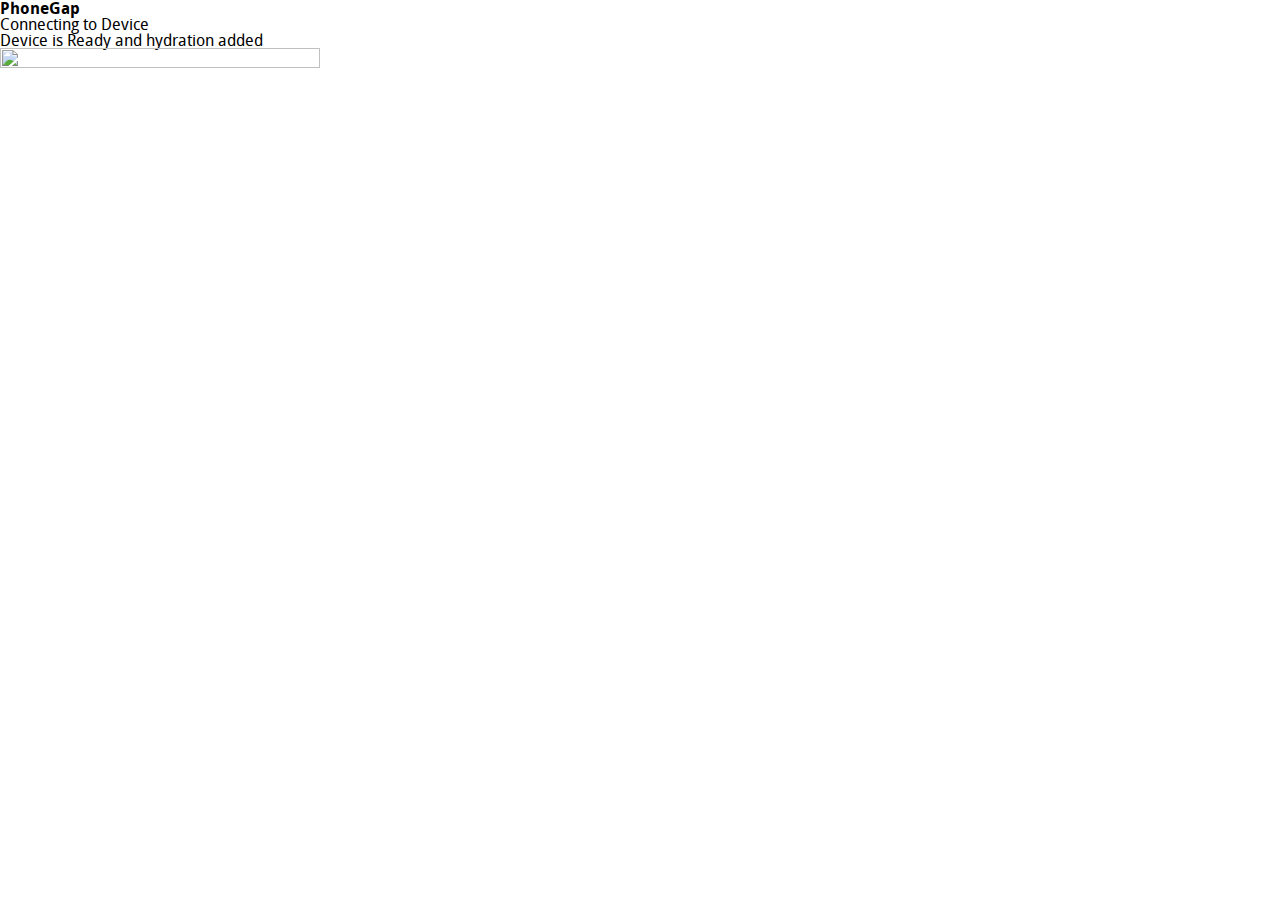
==== home.html @ 653e4652 "Initial Upload" ====
<!DOCTYPE html>
<!--
    Licensed to the Apache Software Foundation (ASF) under one
    or more contributor license agreements.  See the NOTICE file
    distributed with this work for additional information
    regarding copyright ownership.  The ASF licenses this file
    to you under the Apache License, Version 2.0 (the
    "License"); you may not use this file except in compliance
    with the License.  You may obtain a copy of the License at

    http://www.apache.org/licenses/LICENSE-2.0

    Unless required by applicable law or agreed to in writing,
    software distributed under the License is distributed on an
    "AS IS" BASIS, WITHOUT WARRANTIES OR CONDITIONS OF ANY
     KIND, either express or implied.  See the License for the
    specific language governing permissions and limitations
    under the License.
-->
<html>
    <head>
<meta http-equiv="Content-Type" content="text/html; charset=UTF-8" />
<meta name="format-detection" content="telephone=no" />
<meta name="viewport" content="user-scalable=no, initial-scale=1, maximum-scale=1, minimum-scale=1, width=device-width, height=device-height, target-densitydpi=device-dpi" />

<link href="css/reset.css" rel="stylesheet" type="text/css" />
<link href="css/typefaces.css" rel="stylesheet" type="text/css" />
<!-- <link href="css/index.css" rel="stylesheet" type="text/css" /> -->
<link href="css/styles.css" rel="stylesheet" type="text/css" />

<script type="text/javascript" src="js/jquery-2.1.0.min.js"></script>
<script type="text/javascript" src="js/jquery.easing.1.3.js" ></script>
<script type="text/javascript" src="js/jquery.mobile.custom.min.js"></script>

<title>Home \\ BDP</title>
    </head>
    <body>

        <section data-role="page">
            <div class="container">

                <h1>PhoneGap</h1>
                <div id="deviceready" class="blink">
                    <p class="event listening">Connecting to Device</p>
                    <p class="event received">Device is Ready and hydration added</p>
                </div>

<!--//////////////////////////// FMA //////////////////////////////-->    
        <header id="fmaSection">
        
            <div id="fmaPhoto"> 
                <!--XML-->
            </div>
            
        </header>


<!--//////////////////////////// MAIN //////////////////////////////-->
        <main>
            <section>
            <div class="container">


            </div>
            </section>
        </main>


                <a href="music.html" data-transition='slidefade'><img id="start" src="images/musicButton.png" width="50%" height="50%"/></a>                

            </div>
        </section>

        <script type="text/javascript" src="phonegap.js"></script>
        <!--<script type="text/javascript" src="js/index.js"></script>-->
        <script type="text/javascript" src="js/swipe.js"></script>
        <script type="text/javascript" src="js/custom_behaviors.js"></script>
        <!-- <script type="text/javascript">
            app.initialize();
        </script> -->
    </body>
</html>
---- css/typefaces.css ----
/*///////////////////////////// COLORS //////////////////*/
/*
DEB'S BLUE
    color:#0033A0;
    background-color:rgba(0,51,160,1));

*/
/*///////////////////////////// COLORS //////////////////*/
h1{
    font-family:droidBold, Helvetica, Arial, sans-serif;
}

h2{
	font-family:droidBold, Helvetica, Arial, sans-serif;
}

h3{
	font-family:droidBold, Helvetica, Arial, sans-serif;
}

h4{
	font-family:droidReg, Helvetica, Arial, sans-serif; 
}

h5{
	font-family:droidReg, Helvetica, Arial, sans-serif;
}

h6{
	font-family:droidReg, Helvetica, Arial, sans-serif;
}

p{
    font-family:droidReg, Helvetica, Arial, sans-serif;
}

a{
	text-decoration:none;
}



@font-face {
    font-family: 'droidBold';
    src: url('../fonts/droidsans-bold-webfont.eot');
    src: url('../fonts/droidsans-bold-webfont.eot?#iefix') format('embedded-opentype'),
         url('../fonts/droidsans-bold-webfont.woff2') format('woff2'),
         url('../fonts/droidsans-bold-webfont.woff') format('woff'),
         url('../fonts/droidsans-bold-webfont.ttf') format('truetype'),
         url('../fonts/droidsans-bold-webfont.svg#droidBold') format('svg');
    font-weight: normal;
    font-style: normal;
}


@font-face {
    font-family: 'droidReg';
    src: url('../fonts/droidsans-webfont.eot');
    src: url('../fonts/droidsans-webfont.eot?#iefix') format('embedded-opentype'),
         url('../fonts/droidsans-webfont.woff2') format('woff2'),
         url('../fonts/droidsans-webfont.woff') format('woff'),
         url('../fonts/droidsans-webfont.ttf') format('truetype'),
         url('../fonts/droidsans-webfont.svg#droidReg') format('svg');
    font-weight: normal;
    font-style: normal;
}
---- css/index.css ----
/*
 * Licensed to the Apache Software Foundation (ASF) under one
 * or more contributor license agreements.  See the NOTICE file
 * distributed with this work for additional information
 * regarding copyright ownership.  The ASF licenses this file
 * to you under the Apache License, Version 2.0 (the
 * "License"); you may not use this file except in compliance
 * with the License.  You may obtain a copy of the License at
 *
 * http://www.apache.org/licenses/LICENSE-2.0
 *
 * Unless required by applicable law or agreed to in writing,
 * software distributed under the License is distributed on an
 * "AS IS" BASIS, WITHOUT WARRANTIES OR CONDITIONS OF ANY
 * KIND, either express or implied.  See the License for the
 * specific language governing permissions and limitations
 * under the License.
 */
* {
    -webkit-tap-highlight-color: rgba(0,0,0,0); /* make transparent link selection, adjust last value opacity 0 to 1.0 */
}

body {
    -webkit-touch-callout: none;                /* prevent callout to copy image, etc when tap to hold */
    -webkit-text-size-adjust: none;             /* prevent webkit from resizing text to fit */
    -webkit-user-select: none;                  /* prevent copy paste, to allow, change 'none' to 'text' */
    background-color:#E4E4E4;
    background-image:linear-gradient(top, #A7A7A7 0%, #E4E4E4 51%);
    background-image:-webkit-linear-gradient(top, #A7A7A7 0%, #E4E4E4 51%);
    background-image:-ms-linear-gradient(top, #A7A7A7 0%, #E4E4E4 51%);
    background-image:-webkit-gradient(
        linear,
        left top,
        left bottom,
        color-stop(0, #A7A7A7),
        color-stop(0.51, #E4E4E4)
    );
    background-attachment:fixed;
    font-family:'HelveticaNeue-Light', 'HelveticaNeue', Helvetica, Arial, sans-serif;
    font-size:12px;
    height:100%;
    margin:0px;
    padding:0px;
    text-transform:uppercase;
    width:100%;
}

/* Portrait layout (default) */
.app {
    background:url(../img/logo.png) no-repeat center top; /* 170px x 200px */
    position:absolute;             /* position in the center of the screen */
    left:50%;
    top:50%;
    height:50px;                   /* text area height */
    width:225px;                   /* text area width */
    text-align:center;
    padding:180px 0px 0px 0px;     /* image height is 200px (bottom 20px are overlapped with text) */
    margin:-115px 0px 0px -112px;  /* offset vertical: half of image height and text area height */
                                   /* offset horizontal: half of text area width */
}

/* Landscape layout (with min-width) */
@media screen and (min-aspect-ratio: 1/1) and (min-width:400px) {
    .app {
        background-position:left center;
        padding:75px 0px 75px 170px;  /* padding-top + padding-bottom + text area = image height */
        margin:-90px 0px 0px -198px;  /* offset vertical: half of image height */
                                      /* offset horizontal: half of image width and text area width */
    }
}

h1 {
    font-size:24px;
    font-weight:normal;
    margin:0px;
    overflow:visible;
    padding:0px;
    text-align:center;
}

.event {
    border-radius:4px;
    -webkit-border-radius:4px;
    color:#FFFFFF;
    font-size:12px;
    margin:0px 30px;
    padding:2px 0px;
}

.event.listening {
    background-color:#333333;
    display:block;
}

.event.received {
    background-color:#4B946A;
    display:none;
}

@keyframes fade {
    from { opacity: 1.0; }
    50% { opacity: 0.4; }
    to { opacity: 1.0; }
}
 
@-webkit-keyframes fade {
    from { opacity: 1.0; }
    50% { opacity: 0.4; }
    to { opacity: 1.0; }
}
 
.blink {
    animation:fade 3000ms infinite;
    -webkit-animation:fade 3000ms infinite;
}
---- css/styles.css ----
.container{
	margin-left:auto;
	margin-right:auto;
}
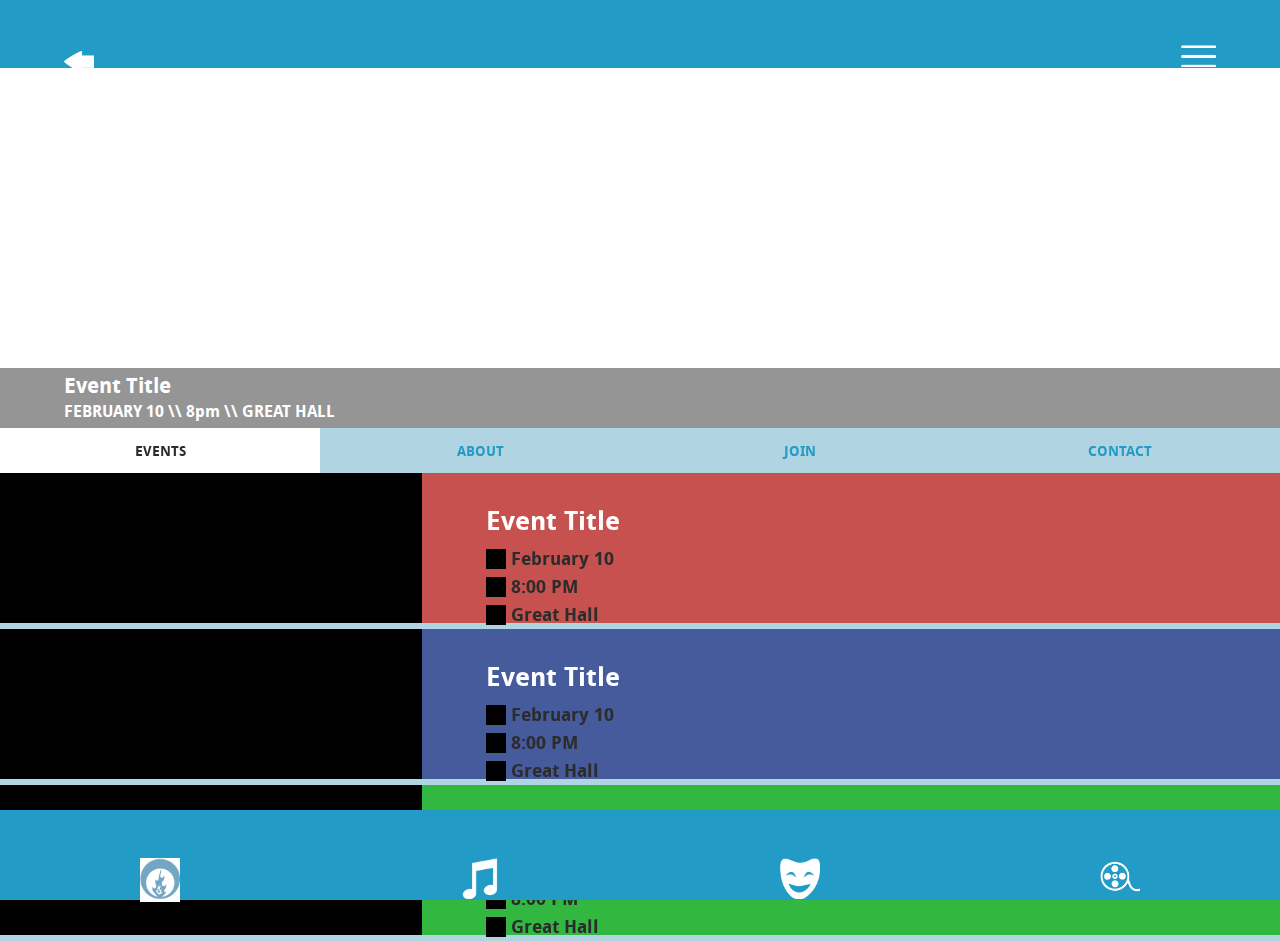
==== commit fa171a4c: "Day 1" ====
--- a/home.html
+++ b/home.html
@@ -36,37 +36,93 @@
     </head>
     <body>
 
-        <section data-role="page">
+        <section id="home" data-role="page">
             <div class="container">
-
-                <h1>PhoneGap</h1>
-                <div id="deviceready" class="blink">
-                    <p class="event listening">Connecting to Device</p>
-                    <p class="event received">Device is Ready and hydration added</p>
-                </div>
 
 <!--//////////////////////////// FMA //////////////////////////////-->    
         <header id="fmaSection">
+
+            <div id="topNav">
+
+                <a href="#"><img id="navArrow" src="images/navArrow.png" width="100%" alt="Nav Back Arrow" /></a>
+
+                <a href="#"><img id="mobileMenu" src="images/mobileMenu.png" width="100%" alt="Nav Menu" /></a>
+
+            </div>
         
             <div id="fmaPhoto"> 
                 <!--XML-->
+
+                <div id="fmaCaption">
+                    <h1>Event Title</h1>
+                    <h2>FEBRUARY 10 \\ 8pm \\ GREAT HALL</h2>
+                </div>
+            </div>
+
+            <div id="middleNav">
+                <a class="events"><nav><h3>EVENTS</h3></nav></a>
+                <a class="about"><nav><h3>ABOUT</h3></nav></a>
+                <a class="join"><nav><h3>JOIN</h3></nav></a>
+                <a class="contact"><nav><h3>CONTACT</h3></nav></a>
             </div>
             
         </header>
 
 
 <!--//////////////////////////// MAIN //////////////////////////////-->
-        <main>
+        <main id="mainSection">
             <section>
             <div class="container">
 
+    <!--/// EVENT ///////////////-->
+                <div class="eventFeed comedyEvent">
+                    <div class="eventArt"></div>
+                    <h1 class="eventTitle">Event Title</h1>
+                    <h2 class="eventDate"><span class="eventDateIcon"></span>February 10</h2>
+                    <h2 class="eventTime"><span class="eventTimeIcon"></span>8:00 PM</h2>
+                    <h2 class="eventLocation"><span class="eventLocIcon"></span>Great Hall</h2>
+                </div>
+                <div class="clear"></div>
+
+
+    <!--/// EVENT ///////////////-->
+                <div class="eventFeed musicEvent">
+                    <div class="eventArt"></div>
+                    <h1 class="eventTitle">Event Title</h1>
+                    <h2 class="eventDate"><span class="eventDateIcon"></span>February 10</h2>
+                    <h2 class="eventTime"><span class="eventTimeIcon"></span>8:00 PM</h2>
+                    <h2 class="eventLocation"><span class="eventLocIcon"></span>Great Hall</h2>
+                </div>
+                <div class="clear"></div>
+
+
+
+    <!--/// EVENT ///////////////-->
+                <div class="eventFeed filmsEvent">
+                    <div class="eventArt"></div>
+                    <h1 class="eventTitle">Event Title</h1>
+                    <h2 class="eventDate"><span class="eventDateIcon"></span>February 10</h2>
+                    <h2 class="eventTime"><span class="eventTimeIcon"></span>8:00 PM</h2>
+                    <h2 class="eventLocation"><span class="eventLocIcon"></span>Great Hall</h2>
+                </div>
+                <div class="clear"></div>
 
             </div>
             </section>
         </main>
 
 
-                <a href="music.html" data-transition='slidefade'><img id="start" src="images/musicButton.png" width="50%" height="50%"/></a>                
+
+<!--//////////////////////////// FOOTER //////////////////////////////-->
+        <footer id="bottomNav">
+
+<a><div class="home"><img src="images/navBDP_active.png" width="100%" alt="Nav Home" /></div></a>
+<a><div class="music"><img src="images/navMusic.png" width="100%" alt="Nav Home" /></div></a>
+<a><div class="comedy"><img src="images/navComedy.png" width="100%" alt="Nav Home" /></div></a>
+<a><div class="films"><img src="images/navFilms.png" width="100%" alt="Nav Home" /></div></a>
+
+        </footer>
+
 
             </div>
         </section>
--- a/css/typefaces.css
+++ b/css/typefaces.css
@@ -1,8 +1,38 @@
 /*///////////////////////////// COLORS //////////////////*/
 /*
-DEB'S BLUE
-    color:#0033A0;
-    background-color:rgba(0,51,160,1));
+BDP LIGHT BLUE
+    color:#B0D4E1;
+    background-color:rgba(176,212,225,1);
+
+BDP DARK BLUE
+    color:#229BC6;
+    background-color:rgba(34,155,198,1);
+
+WHITE
+    color:#FFF;
+    background-color:rgba(255,255,255,1);
+
+BDP BLACK
+    color:#2C2C2C;
+    background-color:rgba(44,44,44,1);
+
+////////////////// EVENT COLORS ////
+MUSIC
+    color:#455B9B;
+    background-color:rgba(69,91,155,1);
+
+COMEDY
+    color:#C6524F;
+    background-color:rgba(198,81,79,1);
+
+FILMS
+    color:#32B741;
+    background-color:rgba(50,183,65,1);
+
+SPECIAL
+    color:#C5C53C;
+    background-color:rgba(197,197,60,1);
+
 
 */
 /*///////////////////////////// COLORS //////////////////*/
--- a/css/index.css
+++ b/css/index.css
@@ -24,7 +24,7 @@
     -webkit-touch-callout: none;                /* prevent callout to copy image, etc when tap to hold */
     -webkit-text-size-adjust: none;             /* prevent webkit from resizing text to fit */
     -webkit-user-select: none;                  /* prevent copy paste, to allow, change 'none' to 'text' */
-    background-color:#E4E4E4;
+    /*background-color:#E4E4E4;
     background-image:linear-gradient(top, #A7A7A7 0%, #E4E4E4 51%);
     background-image:-webkit-linear-gradient(top, #A7A7A7 0%, #E4E4E4 51%);
     background-image:-ms-linear-gradient(top, #A7A7A7 0%, #E4E4E4 51%);
@@ -34,7 +34,7 @@
         left bottom,
         color-stop(0, #A7A7A7),
         color-stop(0.51, #E4E4E4)
-    );
+    );*/
     background-attachment:fixed;
     font-family:'HelveticaNeue-Light', 'HelveticaNeue', Helvetica, Arial, sans-serif;
     font-size:12px;
--- a/css/styles.css
+++ b/css/styles.css
@@ -4,3 +4,221 @@
 }
 
 
+body{
+    background-color:rgba(176,212,225,1);
+}
+
+.clear{
+	clear:both;
+}
+
+/*//////////////////////////// SPLASH PAGE STYLES ////////////////*/
+#titleWave{
+	position: absolute;
+	top:50%;
+	transform:translate(0%,-50%);
+	-o-transform:translate(0%,-50%);
+	-webkit-transform:translate(0%,-50%);
+	-moz-transform:translate(0%,-50%);
+	-ms-transform:translate(0%,-50%);	
+}
+
+#titleBdp{
+	width:60%;
+	position: absolute;
+	top:53%;
+	left:52%;
+	transform:translate(-50%,-50%);
+	-o-transform:translate(-50%,-50%);
+	-webkit-transform:translate(-50%,-50%);
+	-moz-transform:translate(-50%,-50%);
+	-ms-transform:translate(-50%,-50%);	
+}
+
+
+
+/*//////////////////////////// HOME PAGE ////////////////*/
+#home{
+	position: relative;
+}
+
+#topNav{
+	width:100%;
+	height:7.5vh;
+	display: block;
+	position: fixed;
+	top:0px;
+	z-index: 99999999;
+    background-color:rgba(34,155,198,1);	
+}
+
+#navArrow{
+	float:left;
+	width:30px;
+	margin:4% 0px 0px 5%;
+}
+
+#mobileMenu{
+	float:right;
+	width: 35px;
+	margin:3.5% 5% 0px 0px;
+}
+
+#fmaPhoto{
+	width:100%;
+	height:40vh;
+	margin-top:7.5vh;
+	background-color: #fff;
+	display: block;
+	position: relative;
+}
+
+#fmaCaption{
+	width:100%;
+	height:60px;
+	display: block;
+    background-color:rgba(44,44,44,.5);
+	position: absolute;
+	bottom:0px;
+}
+
+#fmaCaption h1{
+	color:#fff;
+	font-size: 21px;
+	line-height: 35px;
+	margin-left: 5%;
+}
+
+#fmaCaption h2{
+	color:#fff;
+	font-size: 16px;
+	margin-left: 5%;
+}
+
+#middleNav{
+	width:100%;
+	height:5vh;
+	display: block;
+	position: fixed;
+	top:47.5vh;
+}
+
+#middleNav a{
+	float:left;
+	width:25%;
+}
+
+#middleNav h3{
+    color:#229BC6;
+	text-align: center;
+	font-size: 14px;
+	line-height: 5vh;
+}
+
+#bottomNav{
+	width:100%;
+	height:10vh;
+	display: block;
+	position: fixed;
+	bottom:0px;
+	z-index: 99999999;
+    background-color:rgba(34,155,198,1);	
+}
+
+#bottomNav a{
+	float: left;
+	width: 25%;
+}
+
+#bottomNav div{
+	display: block;
+	width:40px;
+	background-repeat: no-repeat;
+	background-position: center;
+	margin:15% 0px 0px 50%;
+	transform:translate(-50%,0%);
+	-o-transform:translate(-50%,0%);
+	-webkit-transform:translate(-50%,0%);
+	-moz-transform:translate(-50%,0%);
+	-ms-transform:translate(-50%,0%);		
+}
+
+
+
+
+#middleNav .events h3{
+	background-color: #fff;
+    color:#2C2C2C;	
+}
+
+#bottomNav .home{
+	background-color: #fff;
+}
+
+
+
+#mainSection{
+	position: relative;
+	margin-top:5vh;
+	height:37.5vh;
+}
+
+.eventFeed{
+	width: 100%;
+	height:150px;
+	display: block;
+	z-index: 1;
+
+}
+
+.musicEvent{
+    background-color:rgba(69,91,155,1);
+}
+
+.comedyEvent{
+    background-color:rgba(198,81,79,1);
+}
+
+.filmsEvent{
+    background-color:rgba(50,183,65,1);
+}
+
+.eventFeed span{
+	float:left;
+	width:20px;
+	height:20px;
+	display: block;
+	background-color: #000;
+	margin-right: 5px;
+	margin-top:4px;
+}
+
+.eventArt{
+	width:33%;
+	height:100%;
+	display: block;
+	float:left;
+	margin-right: 5%;
+	background-color: #000;
+	z-index: 1;
+}
+
+.eventFeed h1{
+    color:#fff;
+    font-size: 26px;
+    line-height: 30px;
+    float: left;
+    padding-top:2.5%;
+    margin:0px 0px 10px 0px;  
+}
+
+.eventFeed h2{
+    color:#2C2C2C;
+    width: 60%;
+    font-size: 18px;
+    line-height: 28px;	
+    float: left;
+}
+
+
+
